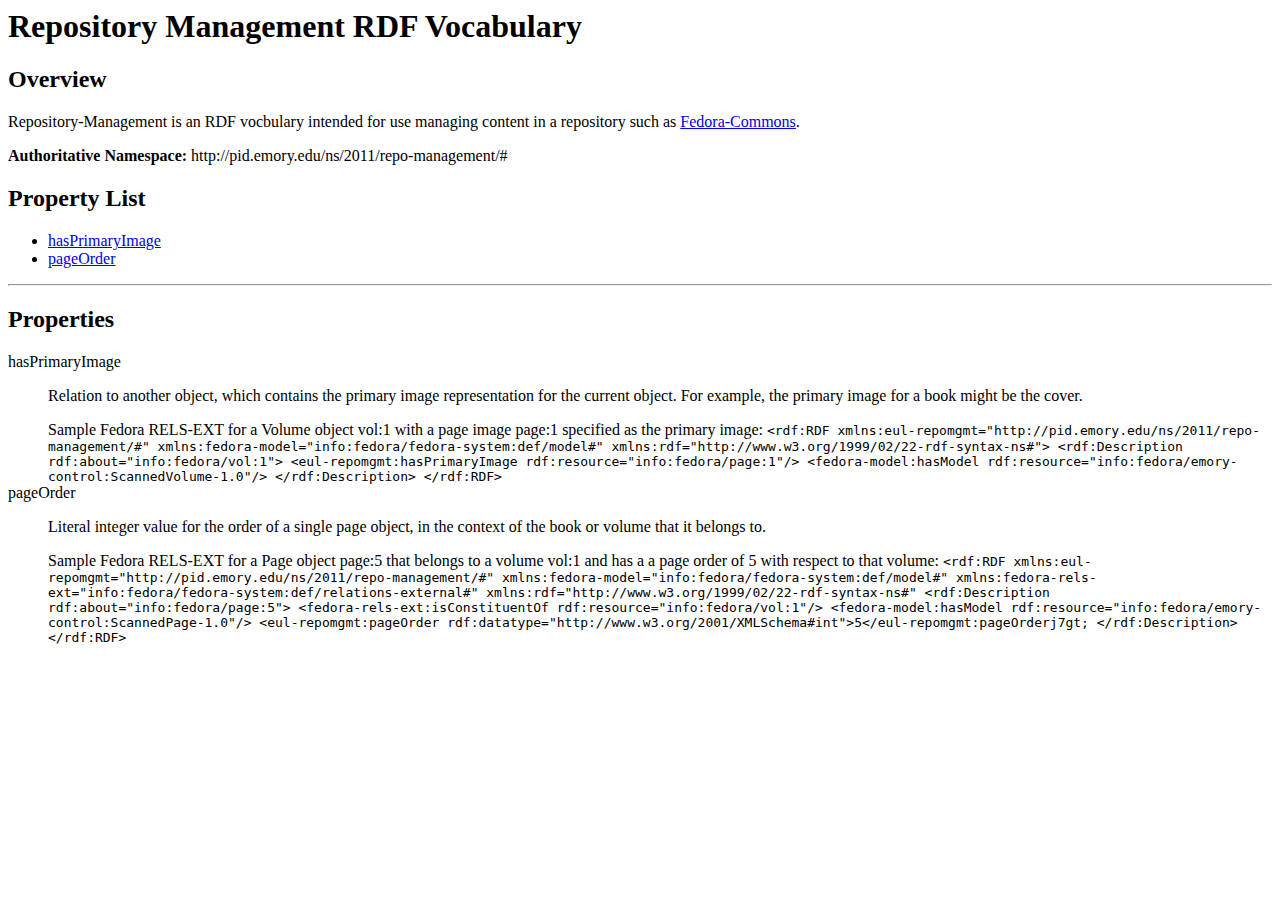
==== trunk/webroot/2011/repo-management/index.html @ 80f80f84 "preliminary documentation for repo-management RDF vocabulary" ====
<?xml version="1.0"?>
<html xmlns="http://www.w3.org/1999/xhtml" xml:lang="en">
  <head>
    <title>Repository Management RDF Vocabulary</title>
    <link href="/~rsutton/ns/style/local.css" rel="stylesheet"  type="text/css" /> 
  </head>
<body>
  <h1>Repository Management RDF Vocabulary</h1>

  <div>
    <h2>Overview</h2>
    <p>Repository-Management is an RDF vocbulary intended for use
      managing content in a repository such
      as <a href="http://www.fedora-commons.org">Fedora-Commons</a>.</p>

    <p><b>Authoritative Namespace:</b> http://pid.emory.edu/ns/2011/repo-management/#</p>

    <h2>Property List</h2>
    <ul>
      <li><a href="#hasPrimaryImage">hasPrimaryImage</a></li>
      <li><a href="#pageOrder">pageOrder</a></li>
    </ul>
  </div>

  <hr/>

    
  <div>
    <h2>Properties</h2>

    <dl>

      <dt><a name="hasPrimaryImage">hasPrimaryImage</a></dt>
      <dd>
        <p>Relation to another object, which contains the primary
      image representation for the current object.  For example, the
      primary image for a book might be the cover.</p>

        <div class="example">
          Sample Fedora RELS-EXT for a Volume
          object <span class="pid">vol:1</span> with a page
          image <span class="pid">page:1</span> specified as the
          primary image:

          <code>&lt;rdf:RDF
   xmlns:eul-repomgmt="http://pid.emory.edu/ns/2011/repo-management/#"
   xmlns:fedora-model="info:fedora/fedora-system:def/model#"
   xmlns:rdf="http://www.w3.org/1999/02/22-rdf-syntax-ns#"&gt;
   &lt;rdf:Description rdf:about="info:fedora/vol:1"&gt;
     &lt;eul-repomgmt:hasPrimaryImage rdf:resource="info:fedora/page:1"/&gt;
     &lt;fedora-model:hasModel rdf:resource="info:fedora/emory-control:ScannedVolume-1.0"/&gt;
   &lt;/rdf:Description&gt;
&lt;/rdf:RDF&gt;</code>
         </div>

      </dd>

      <dt><a name="pageOrder">pageOrder</a></dt>
      <dd><p>Literal integer value for the order of a single page
      object, in the context of the book or volume that it belongs
      to.</p>

        <div class="example">
          Sample Fedora RELS-EXT for a Page
          object <span class="pid">page:5</span> that belongs to a
          volume <span class="pid">vol:1</span> and has a a page order
          of 5 with respect to that volume:
          <code>&lt;rdf:RDF
   xmlns:eul-repomgmt="http://pid.emory.edu/ns/2011/repo-management/#"
   xmlns:fedora-model="info:fedora/fedora-system:def/model#"
   xmlns:fedora-rels-ext="info:fedora/fedora-system:def/relations-external#"
   xmlns:rdf="http://www.w3.org/1999/02/22-rdf-syntax-ns#"
   &lt;rdf:Description rdf:about="info:fedora/page:5"&gt;
     &lt;fedora-rels-ext:isConstituentOf rdf:resource="info:fedora/vol:1"/&gt;
     &lt;fedora-model:hasModel rdf:resource="info:fedora/emory-control:ScannedPage-1.0"/&gt;
     &lt;eul-repomgmt:pageOrder rdf:datatype="http://www.w3.org/2001/XMLSchema#int"&gt;5&lt;/eul-repomgmt:pageOrderj7gt;
   &lt;/rdf:Description&gt;
&lt;/rdf:RDF&gt;</code>

         </div>


      </dd>

    </dl>
  </div>

</body>
</html>
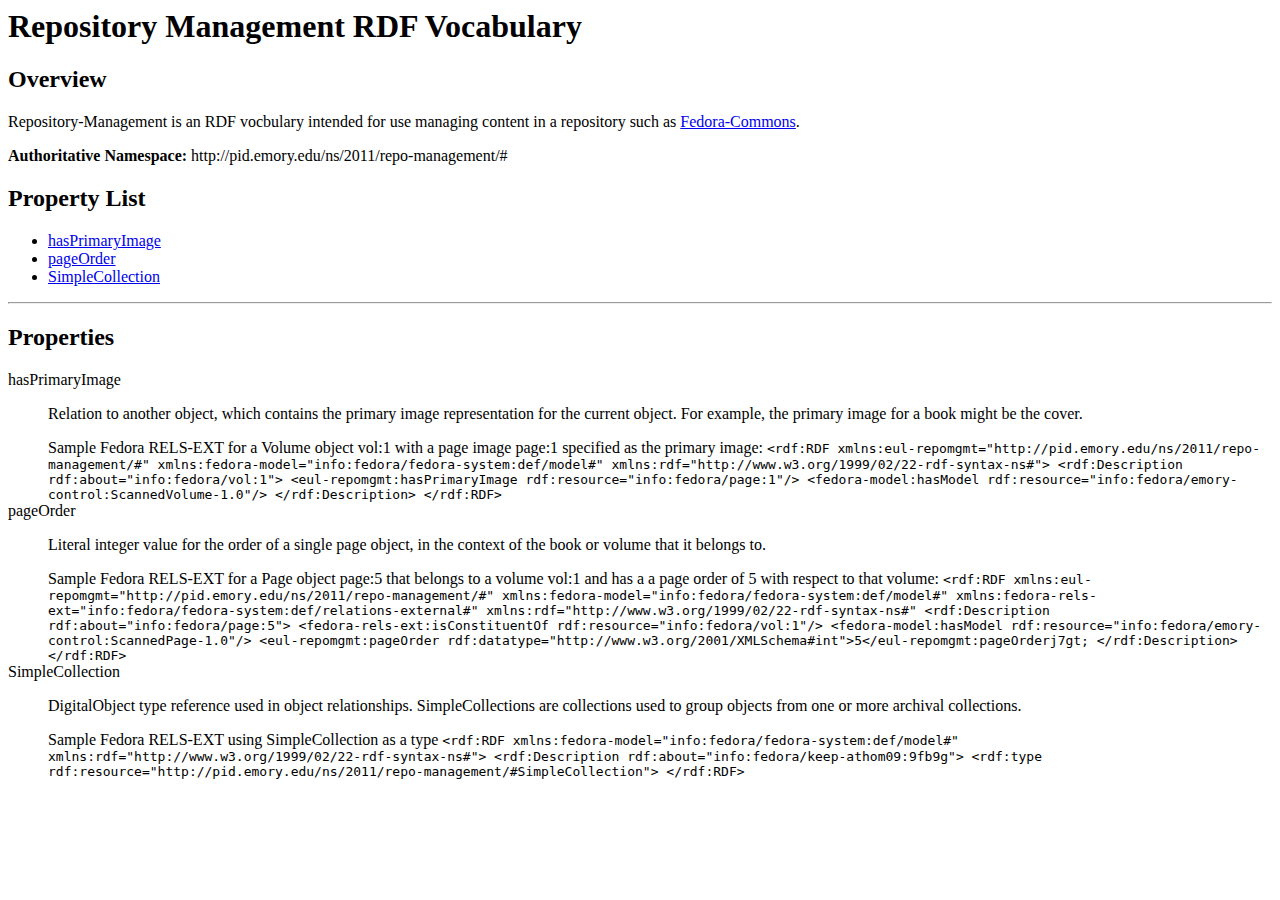
==== commit 15caecec: "Added to description of SimpleCollection" ====
--- a/trunk/webroot/2011/repo-management/index.html
+++ b/trunk/webroot/2011/repo-management/index.html
@@ -2,7 +2,7 @@
 <html xmlns="http://www.w3.org/1999/xhtml" xml:lang="en">
   <head>
     <title>Repository Management RDF Vocabulary</title>
-    <link href="/~rsutton/ns/style/local.css" rel="stylesheet"  type="text/css" /> 
+    <link href="/ns/style/local.css" rel="stylesheet"  type="text/css" /> 
   </head>
 <body>
   <h1>Repository Management RDF Vocabulary</h1>
@@ -19,6 +19,7 @@
     <ul>
       <li><a href="#hasPrimaryImage">hasPrimaryImage</a></li>
       <li><a href="#pageOrder">pageOrder</a></li>
+      <li><a href="#SimpleCollection">SimpleCollection</a></li>
     </ul>
   </div>
 
@@ -82,6 +83,23 @@
 
       </dd>
 
+      <dt><a name="SimpleCollection">SimpleCollection</a></dt>
+      <dd><p>DigitalObject type reference used in object relationships. SimpleCollections are collections used to group objects from one or more archival collections. </p>
+
+        <div class="example">
+          Sample Fedora RELS-EXT using SimpleCollection as a type
+          <code>
+&lt;rdf:RDF xmlns:fedora-model="info:fedora/fedora-system:def/model#" xmlns:rdf="http://www.w3.org/1999/02/22-rdf-syntax-ns#"&gt;
+  &lt;rdf:Description rdf:about="info:fedora/keep-athom09:9fb9g"&gt;
+    &lt;rdf:type rdf:resource="http://pid.emory.edu/ns/2011/repo-management/#SimpleCollection"></rdf:type&gt;
+    &lt;fedora-model:hasModel rdf:resource="info:fedora/emory-control:Collection-1.0"></fedora-model:hasModel&gt;
+  &lt;/rdf:Description>
+&lt;/rdf:RDF></code>
+
+         </div>
+
+      </dd>
+
     </dl>
   </div>
 
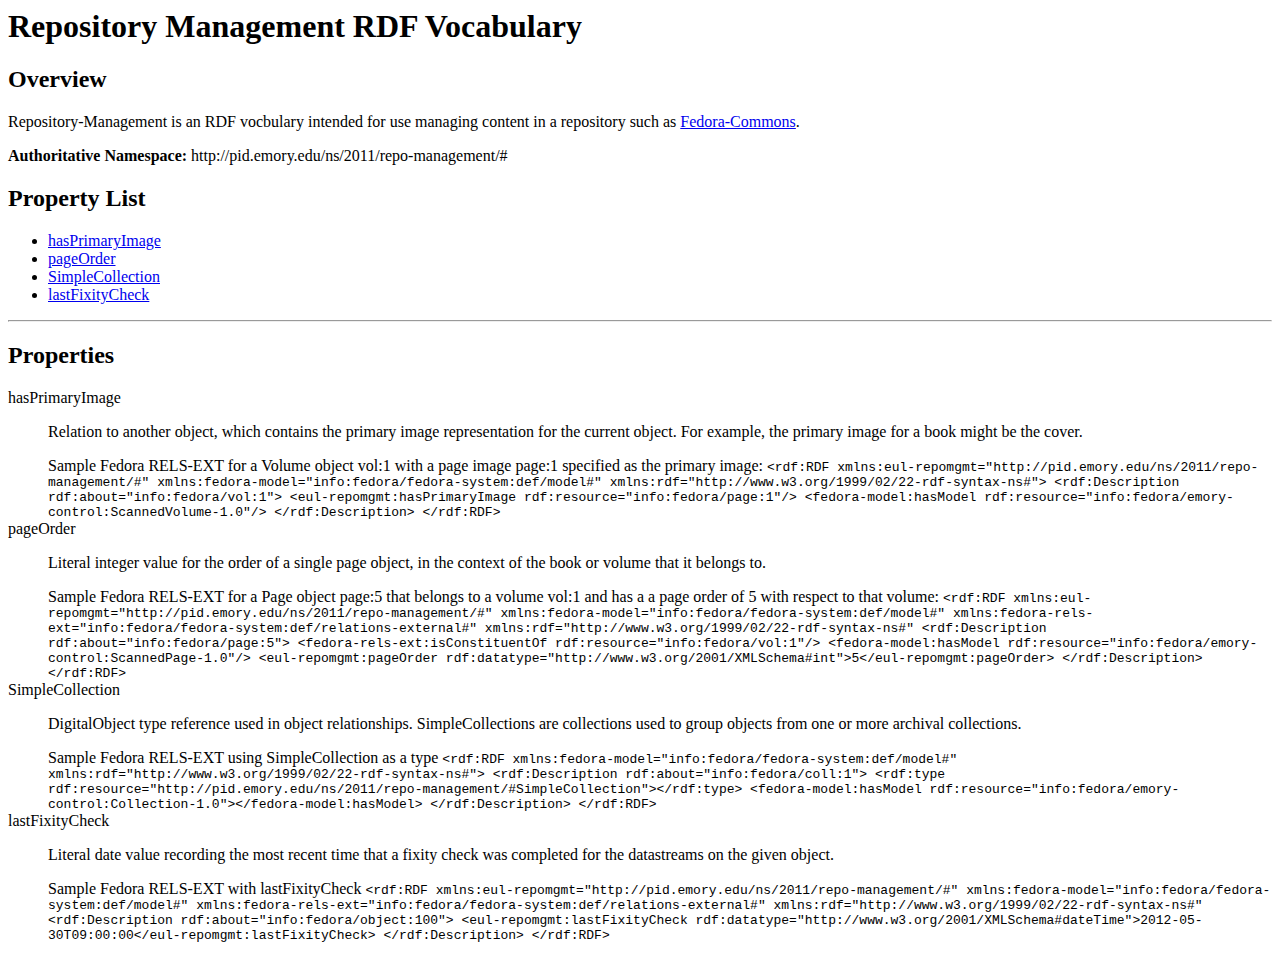
==== commit f99b2077: "add new term for most recent fixity check; clean up formatting on other vocabulary terms" ====
--- a/trunk/webroot/2011/repo-management/index.html
+++ b/trunk/webroot/2011/repo-management/index.html
@@ -2,7 +2,7 @@
 <html xmlns="http://www.w3.org/1999/xhtml" xml:lang="en">
   <head>
     <title>Repository Management RDF Vocabulary</title>
-    <link href="/ns/style/local.css" rel="stylesheet"  type="text/css" /> 
+    <link href="/ns/style/local.css" rel="stylesheet"  type="text/css" />
   </head>
 <body>
   <h1>Repository Management RDF Vocabulary</h1>
@@ -20,12 +20,13 @@
       <li><a href="#hasPrimaryImage">hasPrimaryImage</a></li>
       <li><a href="#pageOrder">pageOrder</a></li>
       <li><a href="#SimpleCollection">SimpleCollection</a></li>
+      <li><a href="#lastFixityCheck">lastFixityCheck</a></li>
     </ul>
   </div>
 
   <hr/>
 
-    
+
   <div>
     <h2>Properties</h2>
 
@@ -74,7 +75,7 @@
    &lt;rdf:Description rdf:about="info:fedora/page:5"&gt;
      &lt;fedora-rels-ext:isConstituentOf rdf:resource="info:fedora/vol:1"/&gt;
      &lt;fedora-model:hasModel rdf:resource="info:fedora/emory-control:ScannedPage-1.0"/&gt;
-     &lt;eul-repomgmt:pageOrder rdf:datatype="http://www.w3.org/2001/XMLSchema#int"&gt;5&lt;/eul-repomgmt:pageOrderj7gt;
+     &lt;eul-repomgmt:pageOrder rdf:datatype="http://www.w3.org/2001/XMLSchema#int"&gt;5&lt;/eul-repomgmt:pageOrder&gt;
    &lt;/rdf:Description&gt;
 &lt;/rdf:RDF&gt;</code>
 
@@ -90,11 +91,31 @@
           Sample Fedora RELS-EXT using SimpleCollection as a type
           <code>
 &lt;rdf:RDF xmlns:fedora-model="info:fedora/fedora-system:def/model#" xmlns:rdf="http://www.w3.org/1999/02/22-rdf-syntax-ns#"&gt;
-  &lt;rdf:Description rdf:about="info:fedora/keep-athom09:9fb9g"&gt;
-    &lt;rdf:type rdf:resource="http://pid.emory.edu/ns/2011/repo-management/#SimpleCollection"></rdf:type&gt;
-    &lt;fedora-model:hasModel rdf:resource="info:fedora/emory-control:Collection-1.0"></fedora-model:hasModel&gt;
+  &lt;rdf:Description rdf:about="info:fedora/coll:1"&gt;
+    &lt;rdf:type rdf:resource="http://pid.emory.edu/ns/2011/repo-management/#SimpleCollection"&gt;&lt;/rdf:type&gt;
+    &lt;fedora-model:hasModel rdf:resource="info:fedora/emory-control:Collection-1.0"&gt;&lt;/fedora-model:hasModel&gt;
   &lt;/rdf:Description>
 &lt;/rdf:RDF></code>
+
+         </div>
+
+      </dd>
+
+      <dt><a name="lastFixityCheck">lastFixityCheck</a></dt>
+      <dd><p>Literal date value recording the most recent time that a fixity check was completed
+        for the datastreams on the given object.</p>
+
+        <div class="example">
+          Sample Fedora RELS-EXT with lastFixityCheck
+          <code>&lt;rdf:RDF
+   xmlns:eul-repomgmt="http://pid.emory.edu/ns/2011/repo-management/#"
+   xmlns:fedora-model="info:fedora/fedora-system:def/model#"
+   xmlns:fedora-rels-ext="info:fedora/fedora-system:def/relations-external#"
+   xmlns:rdf="http://www.w3.org/1999/02/22-rdf-syntax-ns#"
+   &lt;rdf:Description rdf:about="info:fedora/object:100"&gt;
+     &lt;eul-repomgmt:lastFixityCheck rdf:datatype="http://www.w3.org/2001/XMLSchema#dateTime"&gt;2012-05-30T09:00:00&lt;/eul-repomgmt:lastFixityCheck&gt;
+   &lt;/rdf:Description&gt;
+&lt;/rdf:RDF&gt;</code>
 
          </div>
 
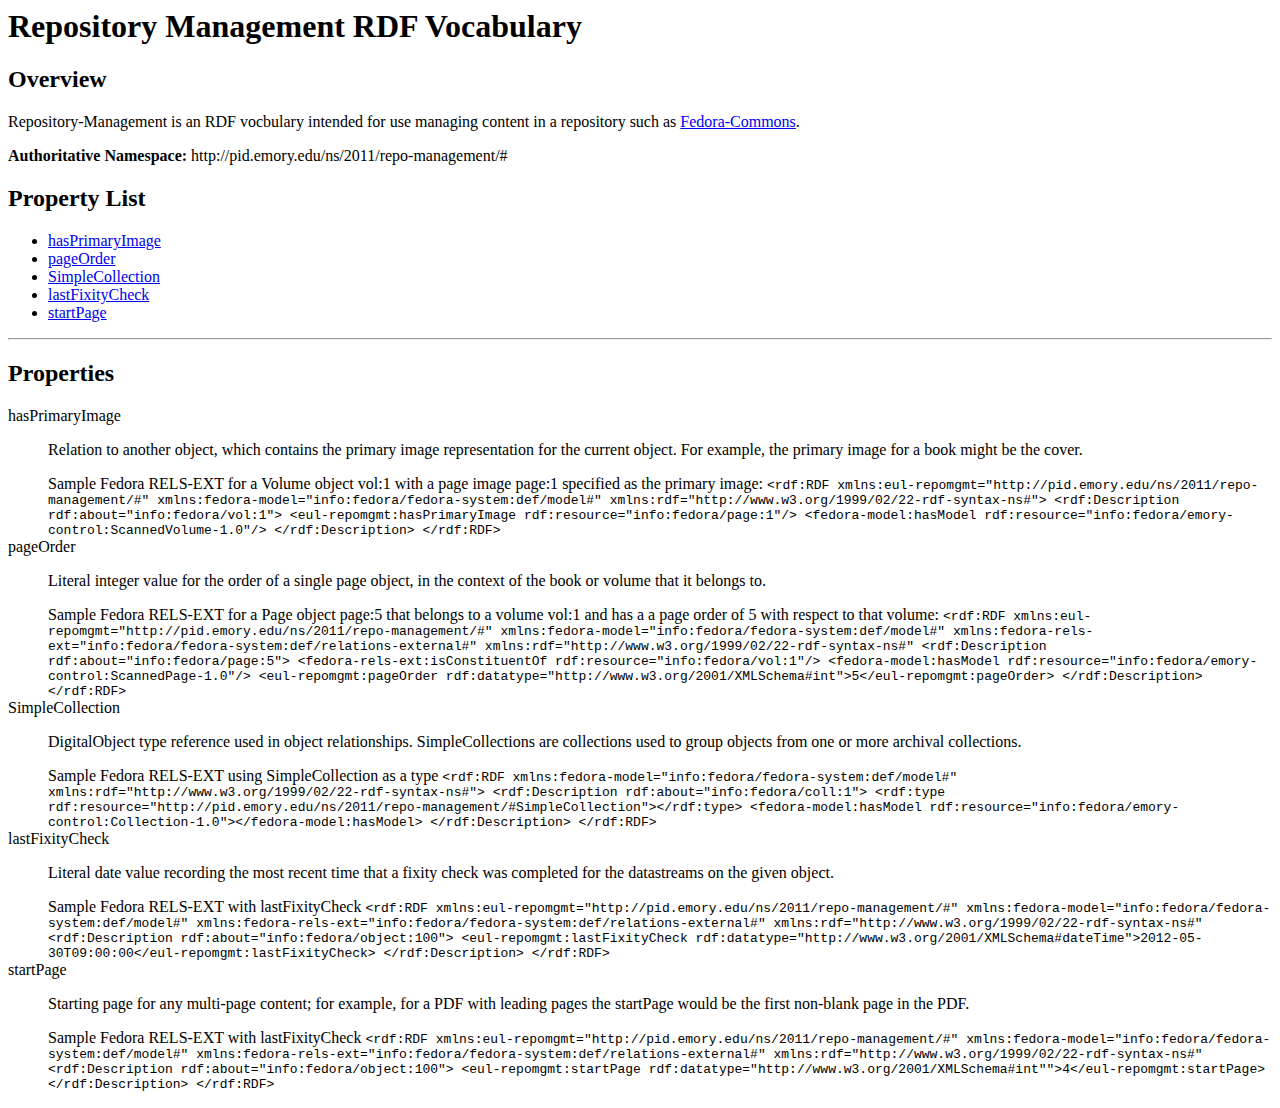
==== commit 09908a76: "add and document new startPage property" ====
--- a/trunk/webroot/2011/repo-management/index.html
+++ b/trunk/webroot/2011/repo-management/index.html
@@ -21,6 +21,7 @@
       <li><a href="#pageOrder">pageOrder</a></li>
       <li><a href="#SimpleCollection">SimpleCollection</a></li>
       <li><a href="#lastFixityCheck">lastFixityCheck</a></li>
+      <li><a href="#startPage">startPage</a></li>
     </ul>
   </div>
 
@@ -121,6 +122,26 @@
 
       </dd>
 
+      <dt><a name="startPage">startPage</a></dt>
+      <dd><p>Starting page for any multi-page content; for example, for a PDF with leading pages
+          the startPage would be the first non-blank page in the PDF.</p>
+
+        <div class="example">
+          Sample Fedora RELS-EXT with lastFixityCheck
+          <code>&lt;rdf:RDF
+   xmlns:eul-repomgmt="http://pid.emory.edu/ns/2011/repo-management/#"
+   xmlns:fedora-model="info:fedora/fedora-system:def/model#"
+   xmlns:fedora-rels-ext="info:fedora/fedora-system:def/relations-external#"
+   xmlns:rdf="http://www.w3.org/1999/02/22-rdf-syntax-ns#"
+   &lt;rdf:Description rdf:about="info:fedora/object:100"&gt;
+     &lt;eul-repomgmt:startPage rdf:datatype="http://www.w3.org/2001/XMLSchema#int""&gt;4&lt;/eul-repomgmt:startPage&gt;
+   &lt;/rdf:Description&gt;
+&lt;/rdf:RDF&gt;</code>
+
+         </div>
+
+      </dd>
+
     </dl>
   </div>
 
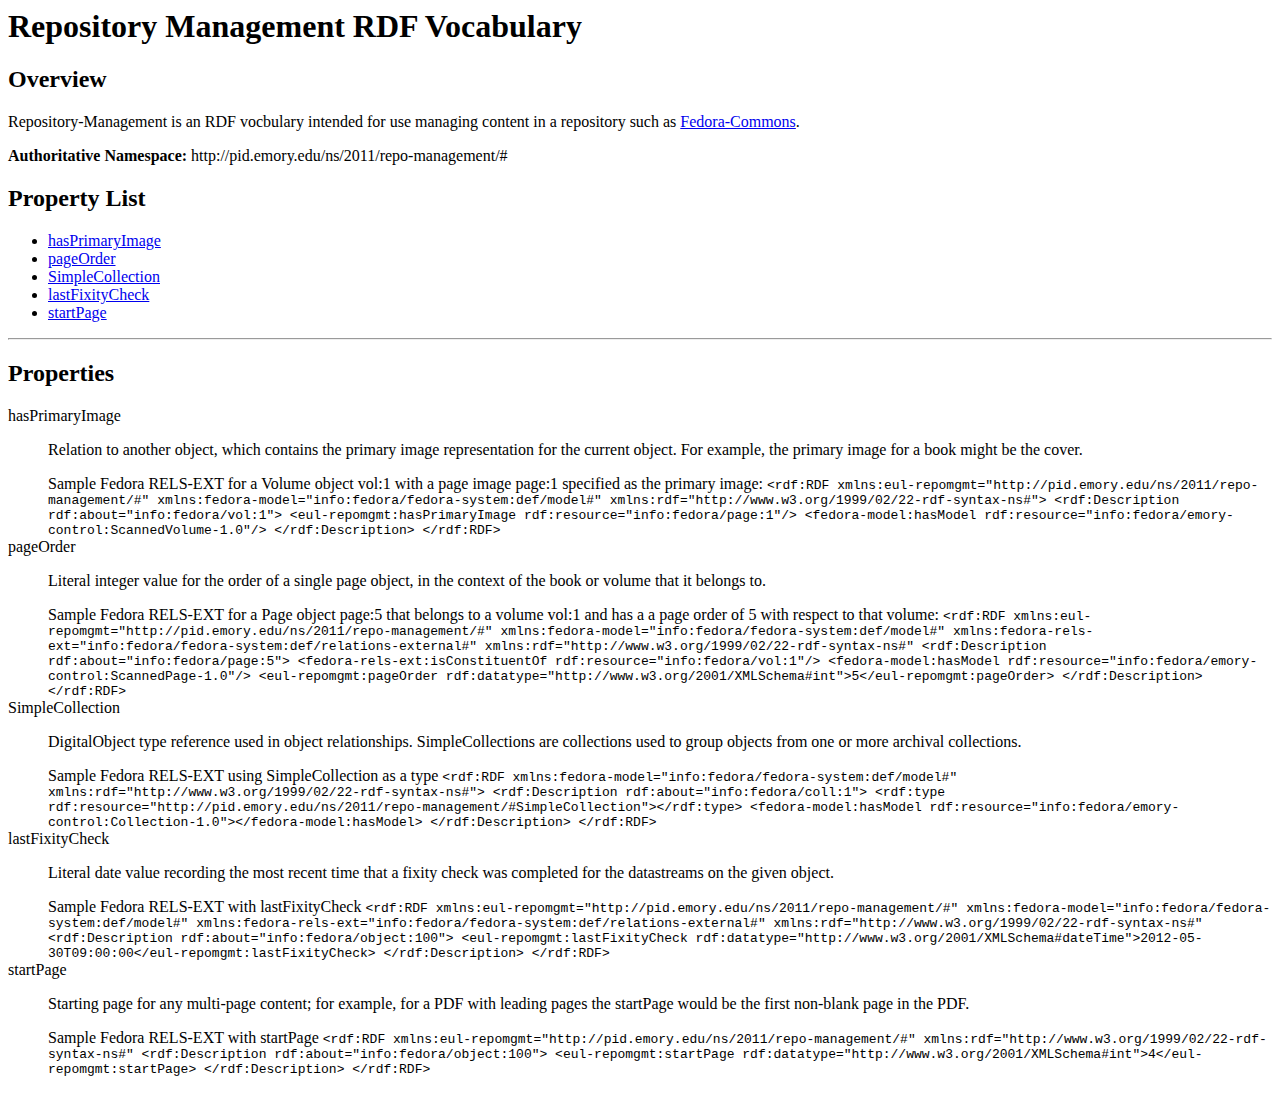
==== commit 0ee0eba6: "remove extraneous namespaces from startPage example" ====
--- a/trunk/webroot/2011/repo-management/index.html
+++ b/trunk/webroot/2011/repo-management/index.html
@@ -127,14 +127,12 @@
           the startPage would be the first non-blank page in the PDF.</p>
 
         <div class="example">
-          Sample Fedora RELS-EXT with lastFixityCheck
+          Sample Fedora RELS-EXT with startPage
           <code>&lt;rdf:RDF
    xmlns:eul-repomgmt="http://pid.emory.edu/ns/2011/repo-management/#"
-   xmlns:fedora-model="info:fedora/fedora-system:def/model#"
-   xmlns:fedora-rels-ext="info:fedora/fedora-system:def/relations-external#"
    xmlns:rdf="http://www.w3.org/1999/02/22-rdf-syntax-ns#"
    &lt;rdf:Description rdf:about="info:fedora/object:100"&gt;
-     &lt;eul-repomgmt:startPage rdf:datatype="http://www.w3.org/2001/XMLSchema#int""&gt;4&lt;/eul-repomgmt:startPage&gt;
+     &lt;eul-repomgmt:startPage rdf:datatype="http://www.w3.org/2001/XMLSchema#int"&gt;4&lt;/eul-repomgmt:startPage&gt;
    &lt;/rdf:Description&gt;
 &lt;/rdf:RDF&gt;</code>
 
